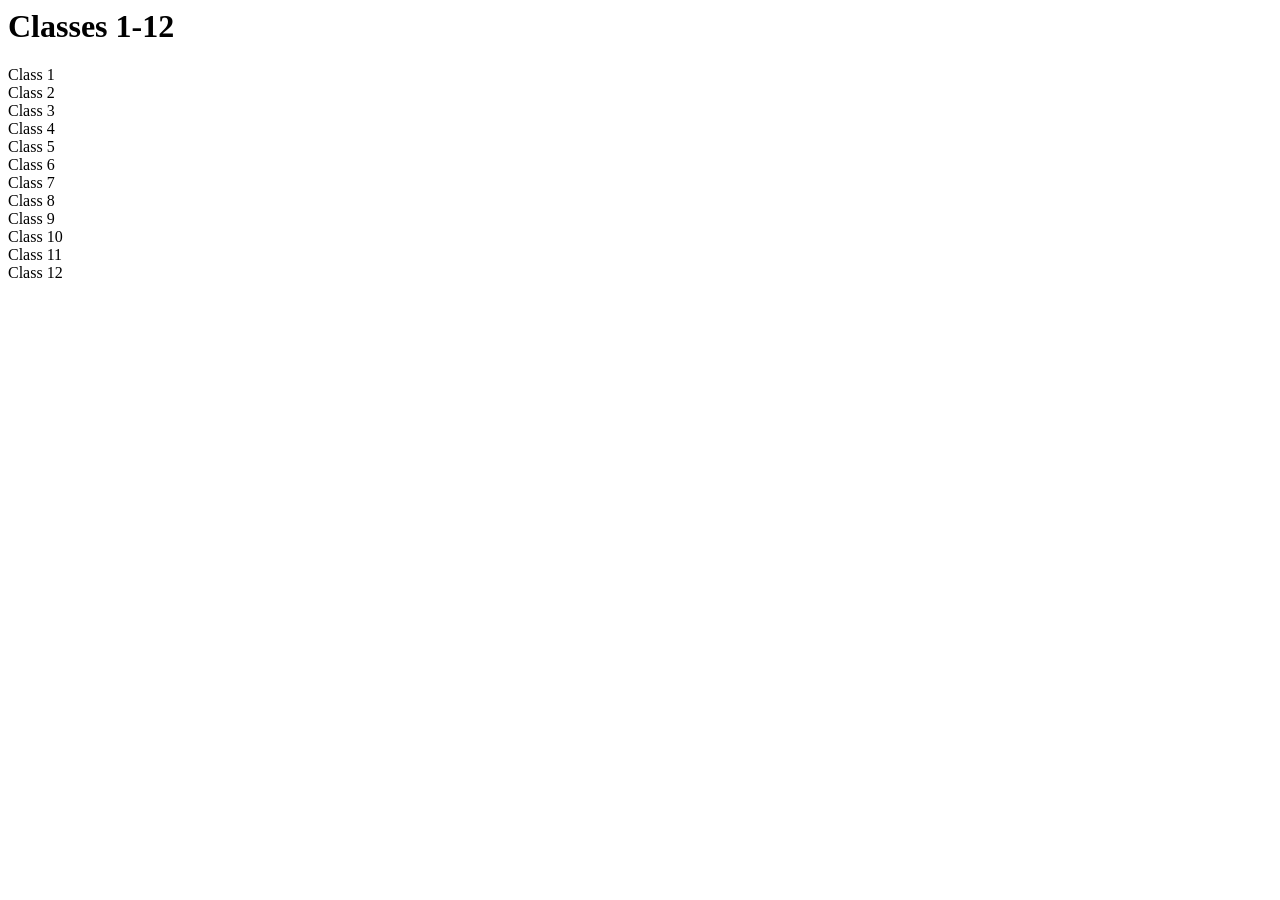
==== classes.html @ ebd13d41 "Add files via upload" ====
<html><head><link rel='stylesheet' href='css/style.css'></head><body><header><h1>Classes 1-12</h1></header><div class='grid'><div class='card'>Class 1</div><div class='card'>Class 2</div><div class='card'>Class 3</div><div class='card'>Class 4</div><div class='card'>Class 5</div><div class='card'>Class 6</div><div class='card'>Class 7</div><div class='card'>Class 8</div><div class='card'>Class 9</div><div class='card'>Class 10</div><div class='card'>Class 11</div><div class='card'>Class 12</div></div></body></html>
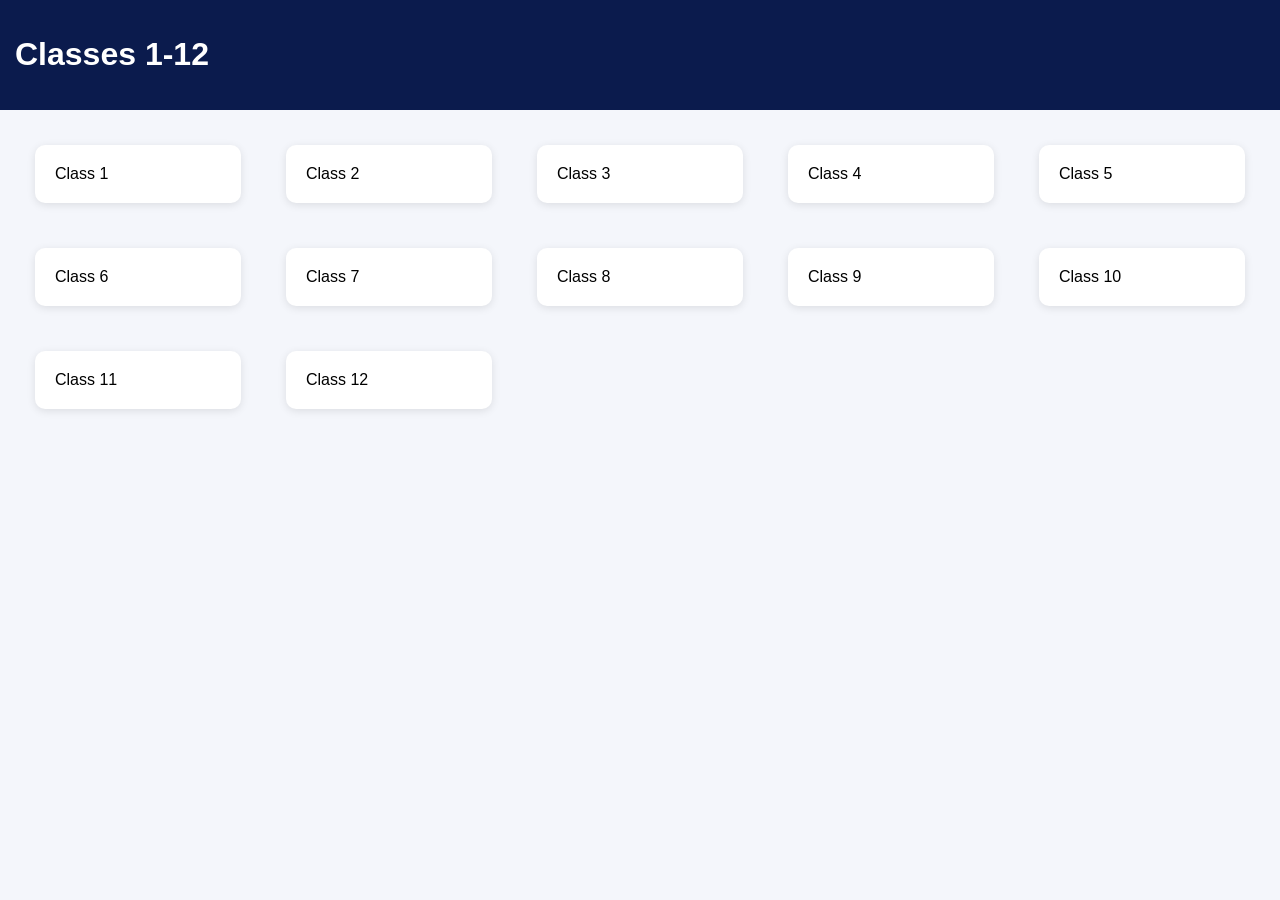
==== commit 1d76cfb1: "Update classes.html" ====
--- a/classes.html
+++ b/classes.html
@@ -1 +1 @@
-<html><head><link rel='stylesheet' href='css/style.css'></head><body><header><h1>Classes 1-12</h1></header><div class='grid'><div class='card'>Class 1</div><div class='card'>Class 2</div><div class='card'>Class 3</div><div class='card'>Class 4</div><div class='card'>Class 5</div><div class='card'>Class 6</div><div class='card'>Class 7</div><div class='card'>Class 8</div><div class='card'>Class 9</div><div class='card'>Class 10</div><div class='card'>Class 11</div><div class='card'>Class 12</div></div></body></html>+<html><head><link rel='stylesheet' href='style.css'></head><body><header><h1>Classes 1-12</h1></header><div class='grid'><div class='card'>Class 1</div><div class='card'>Class 2</div><div class='card'>Class 3</div><div class='card'>Class 4</div><div class='card'>Class 5</div><div class='card'>Class 6</div><div class='card'>Class 7</div><div class='card'>Class 8</div><div class='card'>Class 9</div><div class='card'>Class 10</div><div class='card'>Class 11</div><div class='card'>Class 12</div></div></body></html>
--- a/style.css
+++ b/style.css
@@ -0,0 +1,10 @@
+
+body{font-family:Arial,sans-serif;margin:0;background:#f4f6fb}
+header{background:#0b1b4d;color:#fff;padding:15px}
+nav a{color:#fff;text-decoration:none;margin:0 10px}
+.hero{padding:80px;text-align:center;background:linear-gradient(135deg,#163ea8,#d4a017);color:#fff}
+.card{background:#fff;padding:20px;margin:15px;border-radius:10px;box-shadow:0 2px 8px rgba(0,0,0,.1)}
+.grid{display:grid;grid-template-columns:repeat(auto-fit,minmax(220px,1fr));gap:15px;padding:20px}
+footer{background:#0b1b4d;color:#fff;text-align:center;padding:15px;margin-top:20px}
+input{padding:10px;width:90%;margin:8px}
+button{padding:10px 20px}
